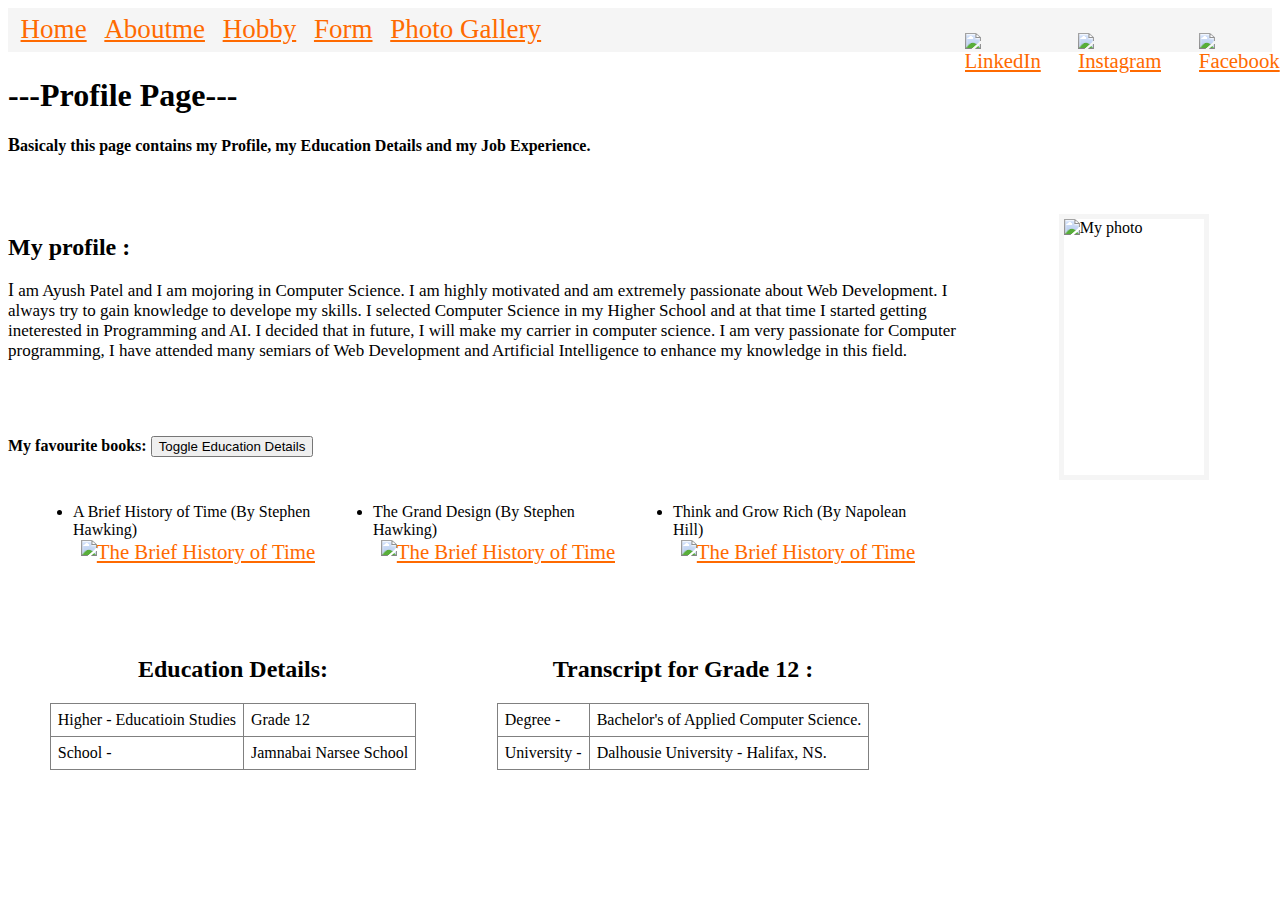
==== index.html @ fa0bcc43 "Add files via upload" ====
<!DOCTYPE html>
<html lang="en">
<meta name="viewport" content="width=device-width, initial-scale=1">
<link rel="icon" href="B.png">
<title>index.html</title>
<link rel="stylesheet" href="style.css">

<body>

  <div id="Container">
    <a href="https://www.linkedin.com/home">
      <img src="Linkedin.png" width="25" height="25" alt="LinkedIn">
    </a>
    <a href="https://www.instagram.com/">
      <img src="Instagram.png" width="25" height="25" alt="Instagram">
    </a>
    <a href="https://www.facebook.com/">
      <img src="Facebook.png" width="25" height="25" alt="Facebook">
    </a>
  </div>

  <nav>
    <a id="home" href="index.html">Home</a>
    <a href="Aboutme.html">Aboutme</a>
    <a href="hobby.html">Hobby</a>
    <a href="form.html">Form</a>
    <a href="gallery.html">Photo Gallery</a>
  </nav>
  <div>
    <h1>---Profile Page---</h1>

    <h4>
      <P>
        Basicaly this page contains my Profile, my Education Details and my Job Experience.
      </P>
    </h4>
  </div>
  <br></br>

  <img src="Ayush.jpg" height="256" width="140" alt="My photo">

  <h2>My profile :</h2>
  <div id="profile" class="profile">
    <p>I am Ayush Patel and I am mojoring in Computer Science. I am highly motivated and am extremely passionate about Web Development. I always try to gain knowledge to develope my skills. I selected Computer Science in my Higher School and at that time I started getting ineterested in Programming and AI. I decided that in future, I will make my carrier in computer science. I am very passionate for Computer programming, I have attended many semiars of Web Development and Artificial Intelligence to enhance my knowledge in this field.</p>
  </div>

  <br></br>

  <h4>My favourite books: <button id="FavBooks">Toggle Education Details</button> </h4>

  <!--unordered List-->
  <ul class="bookItems">
    <div class="book">
      <li>A Brief History of Time (By Stephen Hawking)</li>
      <a href="https://en.wikipedia.org/wiki/A_Brief_History_of_Time">
        <img src="BriefHistoryTime.jpg" width="110" height="160" alt="The Brief History of Time"></a>
    </div>
    <div class="book">
      <li>The Grand Design (By Stephen Hawking)</li>
      <a href="https://en.wikipedia.org/wiki/The_Grand_Design_(book)">
        <img src="TheGrandDesign.jpg" width="110" height="160" alt="The Brief History of Time"></a>
    </div>
    <div class="book">
      <li>Think and Grow Rich (By Napolean Hill)</li>
      <a href="https://en.wikipedia.org/wiki/Think_and_Grow_Rich">
        <img src="ThinkAndGrow.jpg" width="110" height="160" alt="The Brief History of Time"></a>
    </div>
  </ul>


  <!--Table-->
<div class="bookItems">
  <div class="education">
  <h2>Education Details:</h2>

  <table border="1">
    <tr>
      <td>Higher - Educatioin Studies</td>
      <td>Grade 12</td>
    </tr>
    <tr>
      <td>School - </td>
      <td>Jamnabai Narsee School</td>
    </tr>
  </table>
</div>
<div class="education">
  <h2>Transcript for Grade 12 :</h2>

  <table border="1">
    <tr>
      <td>Degree - </td>
      <td>Bachelor's of Applied Computer Science.</td>
    </tr>
    <tr>
      <td>University - </td>
      <td>Dalhousie University - Halifax, NS.</td>
    </tr>
  </table>
</div>
</div>
</body>
<script src="index.js"></script>

</html>
---- style.css ----
* {
    margin: 1;
}

body {
    background-image: url(background.jpg);
    background-size: cover;
}

nav {
    background-color: whitesmoke;
}

nav, a {
    color: rgb(255, 106, 0);
    padding: 0.5%;
    font-size: 130%;
    font-family: serif;
    margin-bottom: 2%;
    text-align: start;
}
nav, a:hover {
    color: #000;
}
ul > li {
    font-size: 1pc;
    font-family: Arial, Helvetica, sans-serif;
}

.color {
    background-color: antiquewhite;
    width: 120px;
}

ol > li{
    padding: 4px;
    font-family: 'Segoe UI', Tahoma, Geneva, Verdana, sans-serif;
}

h3 ~ img {
    margin: 0;
}

h4 + a {
    margin: 1%;
}

h4 > p {
    color: black;
}

p::first-letter {
    font-size: large;
}

#Container {
    display: flex;
    float: right;
    margin-right: 3%;
    margin-top: 0.5%;
}

#Container > a{
    margin: 6%;
}

.Idol{
    display: grid; 
    float: left;  
    margin-left: 1%;
    margin-right: 4%;
}

.Grid {
    margin-top: 4%;
    margin-bottom: 4%;
    font-size: 1.2pc;
}

img[alt~="photo"] {
    border: 5px solid whitesmoke;
    float: right;
    margin-right: 5%;
    margin-left: 6%; 
    padding: 0;
}

img[alt~="Ratan"] {
    border: 4px solid black;
    margin: 0;
    padding: 0;
}

img[alt~="Sundar"] {
    border: 4px solid black;
    margin-bottom: 3%;
    padding: 0;
}

.profile >p {
    font-size: 17px;
}

table {
    border-collapse: collapse;
}

td {
    padding: 7px;
}
.book{
    padding: 25px;
    width: 250px;
    display: flex;
    flex-direction: column;
    align-items: center;
}
.bookItems{
    display: flex;
    flex-wrap: wrap;
}

.bookItems.hidden {
    display: none;
  }

.education{
    padding: 25px;
    width: 400px;
    display: flex;
    flex-direction: column;
    align-items: center;
}

.gallery{
    display: flex;
    flex-wrap: wrap;
    justify-content: center;
    width: 80%;
    margin-bottom: 28px;
}
.gallery img{
    width: 200px;
    height: 200px;
    margin: 20px;
    border: 5px solid royalblue;
}

/* Moobile layout*/

@media screen and (max-width:400px) {

    body {
        background-image: url(background.jpg);
        background-size: cover;
    }

    .profile > p{
        font-size: 10pt;
    }

    .para > p {
        font-size: 8pt;
    }

    .Idol {
        margin-top: 100px;
        margin-bottom: 150px;
    }
}

/* Tablet layout*/
@media screen and (min-width:401) and (max-width:1000){

    .profile > p{
        font-size: 15pt;
    }

    .para > p {
        font-size: 12pt;
    }
}
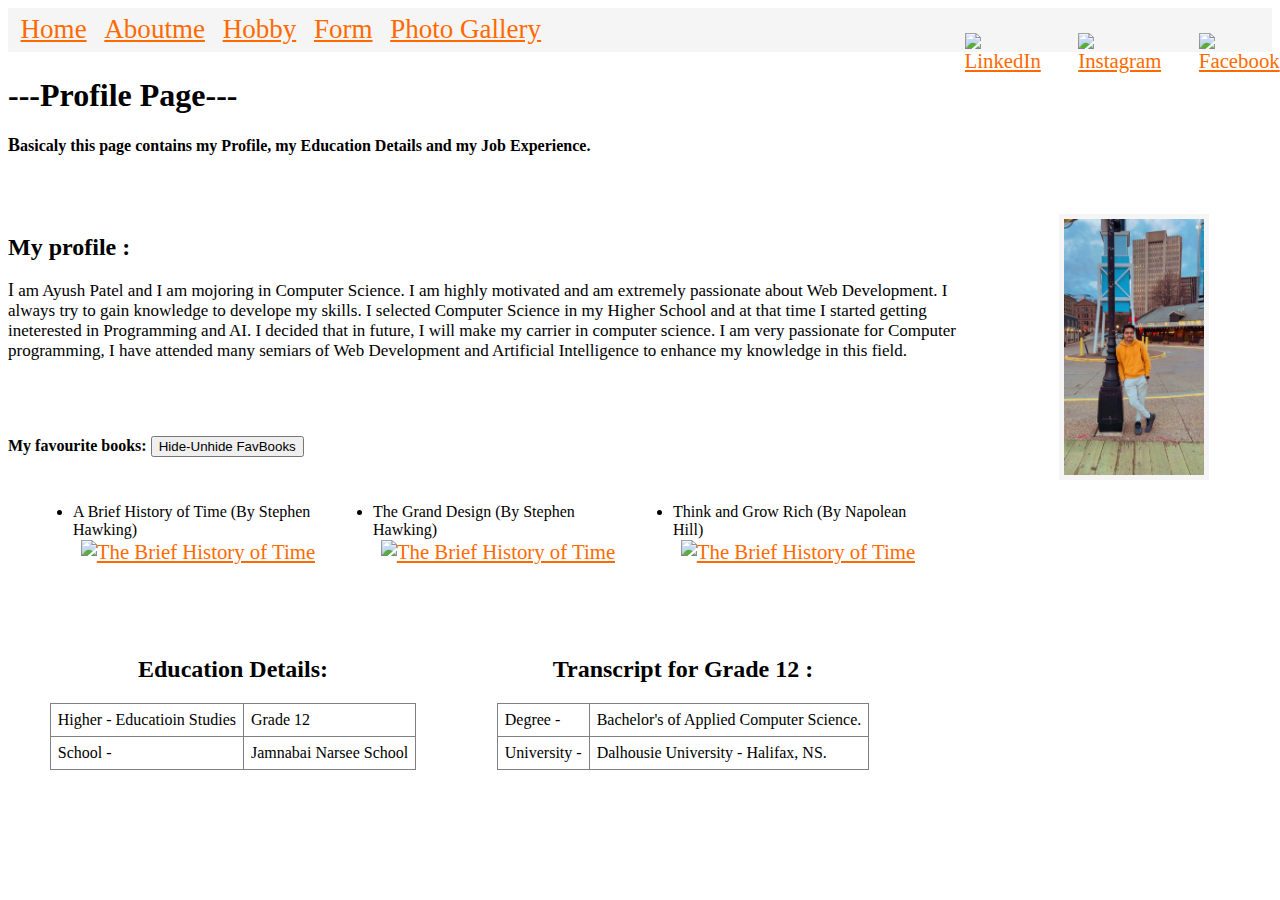
==== commit fadfce75: "Add files via upload" ====
--- a/index.html
+++ b/index.html
@@ -1,6 +1,5 @@
 <!DOCTYPE html>
 <html lang="en">
-<meta name="viewport" content="width=device-width, initial-scale=1">
 <link rel="icon" href="B.png">
 <title>index.html</title>
 <link rel="stylesheet" href="style.css">
@@ -37,7 +36,7 @@
   </div>
   <br></br>
 
-  <img src="Ayush.jpg" height="256" width="140" alt="My photo">
+  <img src="Ayush.png" height="256" width="140" alt="My photo">
 
   <h2>My profile :</h2>
   <div id="profile" class="profile">
@@ -46,7 +45,7 @@
 
   <br></br>
 
-  <h4>My favourite books: <button id="FavBooks">Toggle Education Details</button> </h4>
+  <h4>My favourite books: <button id="FavBooks">Hide-Unhide FavBooks</button> </h4>
 
   <!--unordered List-->
   <ul class="bookItems">
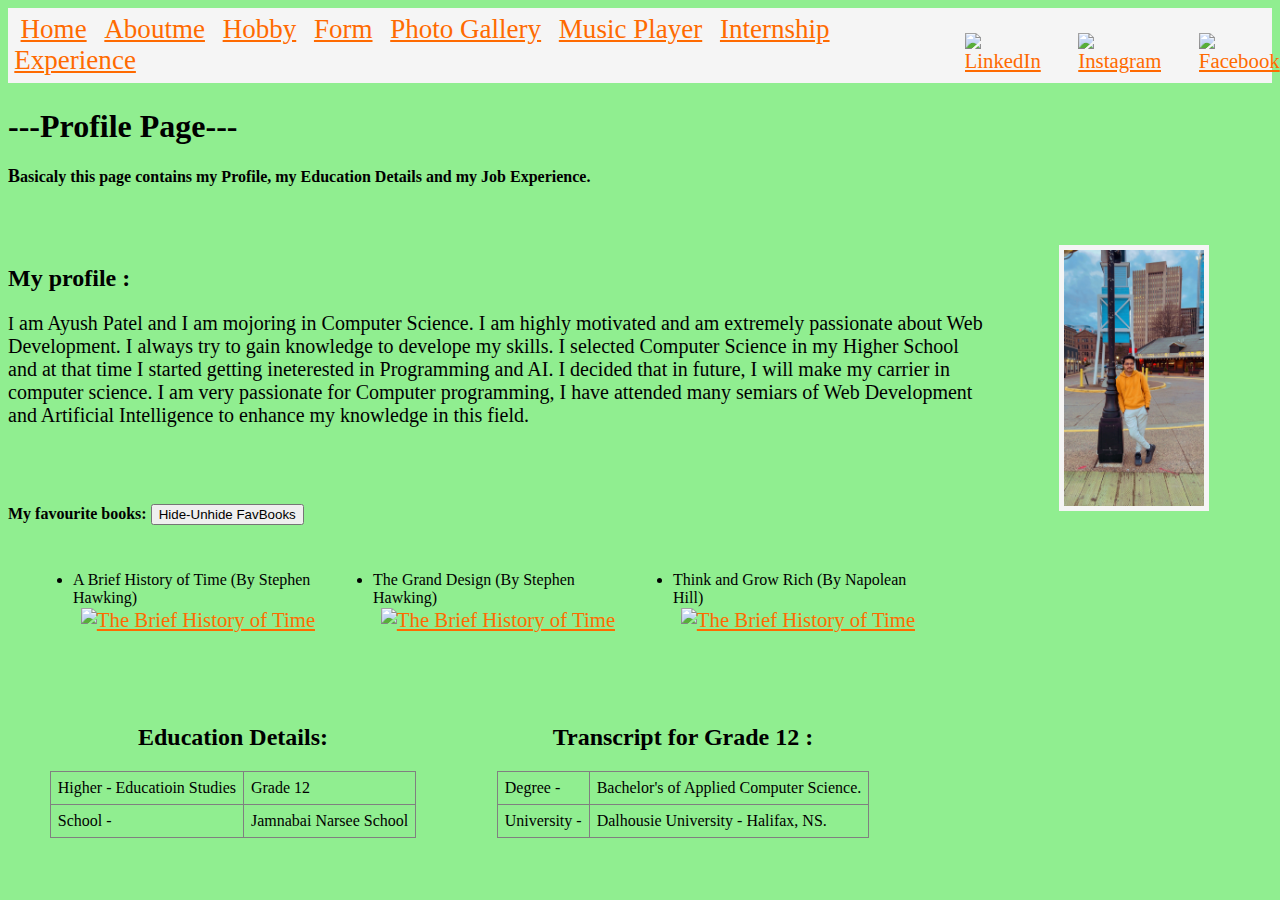
==== commit 720e0816: "Add files via upload" ====
--- a/index.html
+++ b/index.html
@@ -24,6 +24,9 @@
     <a href="hobby.html">Hobby</a>
     <a href="form.html">Form</a>
     <a href="gallery.html">Photo Gallery</a>
+    <a href="MusicPlayer.html">Music Player</a>
+    <a href="InternshipCRA.html">Internship Experience</a>
+
   </nav>
   <div>
     <h1>---Profile Page---</h1>
--- a/style.css
+++ b/style.css
@@ -1,3 +1,27 @@
+
+
+
+
+
+
+
+
+
+
+
+
+
+
+
+
+
+
+
+
+
+
+
+
 * {
     margin: 1;
 }
@@ -146,37 +170,504 @@
     border: 5px solid royalblue;
 }
 
-/* Moobile layout*/
-
-@media screen and (max-width:400px) {
-
+/* Mobile layout*/
+
+@media screen and (max-width:600px) {
+    nav, a {
+        color: rgb(255, 106, 0);
+        padding: 0.5%;
+        font-size: 100%;
+        font-family: serif;
+        margin-bottom: 2%;
+        text-align: start;
+    }
+
+    .Container {
+        display: flex;
+        padding-right: 100px;
+        margin-top: 0.1%;
+    }
+
+    #Container > a{
+        margin: 5%;
+    }
+
+    .profile > p{
+        font-size: 10pt;
+    }
+
+    .para > p {
+        font-size: 8pt;
+    }
+
+    .bookItems {
+        display: flex;
+        flex-direction: column;
+    }
+    
+    .book {
+        display: flex;
+        flex-direction: column;
+    }
+
+    .Grid {
+        display: flex;
+        flex-direction: column;
+    }
+}
+
+/* Tablet layout*/
+@media screen and (min-width:601px) and (max-width:1440px){
+
+    .profile > p{
+        font-size: 15pt;
+    }
+
+    .para > p {
+        font-size: 12pt;
+    }
+}
+
+/*-----------------------------------------------------------------------------*/
+
+body {
+    background-color: lightgreen;
+  
+    /* Smoothly transition the background color */
+    transition: background-color .5s;
+  }
+  
+  .player {
+    height: 95vh;
+    display: flex;
+    align-items: center;* {
+        margin: 1;
+    }
+    
     body {
         background-image: url(background.jpg);
         background-size: cover;
     }
-
-    .profile > p{
-        font-size: 10pt;
-    }
-
-    .para > p {
-        font-size: 8pt;
-    }
-
-    .Idol {
-        margin-top: 100px;
-        margin-bottom: 150px;
-    }
-}
-
-/* Tablet layout*/
-@media screen and (min-width:401) and (max-width:1000){
-
-    .profile > p{
-        font-size: 15pt;
-    }
-
-    .para > p {
-        font-size: 12pt;
-    }
-}+    
+    nav {
+        background-color: whitesmoke;
+    }
+    
+    nav, a {
+        color: rgb(255, 106, 0);
+        padding: 0.5%;
+        font-size: 130%;
+        font-family: serif;
+        margin-bottom: 2%;
+        text-align: start;
+    }
+    nav, a:hover {
+        color: #000;
+    }
+    ul > li {
+        font-size: 1pc;
+        font-family: Arial, Helvetica, sans-serif;
+    }
+    
+    .color {
+        background-color: antiquewhite;
+        width: 120px;
+    }
+    
+    ol > li{
+        padding: 4px;
+        font-family: 'Segoe UI', Tahoma, Geneva, Verdana, sans-serif;
+    }
+    
+    h3 ~ img {
+        margin: 0;
+    }
+    
+    h4 + a {
+        margin: 1%;
+    }
+    
+    h4 > p {
+        color: black;
+    }
+    
+    p::first-letter {
+        font-size: large;
+    }
+    
+    #Container {
+        display: flex;
+        float: right;
+        margin-right: 3%;
+        margin-top: 0.5%;
+    }
+    
+    #Container > a{
+        margin: 6%;
+    }
+    
+    .Idol{
+        display: grid; 
+        float: left;  
+        margin-left: 1%;
+        margin-right: 4%;
+    }
+    
+    .Grid {
+        margin-top: 4%;
+        margin-bottom: 4%;
+        font-size: 1.2pc;
+    }
+    
+    img[alt~="photo"] {
+        border: 5px solid whitesmoke;
+        float: right;
+        margin-right: 5%;
+        margin-left: 6%; 
+        padding: 0;
+    }
+    
+    img[alt~="Ratan"] {
+        border: 4px solid black;
+        margin: 0;
+        padding: 0;
+    }
+    
+    img[alt~="Sundar"] {
+        border: 4px solid black;
+        margin-bottom: 3%;
+        padding: 0;
+    }
+    
+    .profile >p {
+        font-size: 17px;
+    }
+    
+    table {
+        border-collapse: collapse;
+    }
+    
+    td {
+        padding: 7px;
+    }
+    .book{
+        padding: 25px;
+        width: 250px;
+        display: flex;
+        flex-direction: column;
+        align-items: center;
+    }
+    .bookItems{
+        display: flex;
+        flex-wrap: wrap;
+    }
+    
+    .bookItems.hidden {
+        display: none;
+      }
+    
+    .education{
+        padding: 25px;
+        width: 400px;
+        display: flex;
+        flex-direction: column;
+        align-items: center;
+    }
+    
+    .gallery{
+        display: flex;
+        flex-wrap: wrap;
+        justify-content: center;
+        width: 80%;
+        margin-bottom: 28px;
+    }
+    .gallery img{
+        width: 200px;
+        height: 200px;
+        margin: 20px;
+        border: 5px solid royalblue;
+    }
+    
+    /* Mobile layout*/
+    
+    @media screen and (max-width:600px) {
+        nav, a {
+            color: rgb(255, 106, 0);
+            padding: 0.5%;
+            font-size: 100%;
+            font-family: serif;
+            margin-bottom: 2%;
+            text-align: start;
+        }
+    
+        .Container {
+            display: flex;
+            padding-right: 100px;
+            margin-top: 0.1%;
+        }
+    
+        #Container > a{
+            margin: 5%;
+        }
+    
+        .profile > p{
+            font-size: 10pt;
+        }
+    
+        .para > p {
+            font-size: 8pt;
+        }
+    
+        .bookItems {
+            display: flex;
+            flex-direction: column;
+        }
+        
+        .book {
+            display: flex;
+            flex-direction: column;
+        }
+    
+        .Grid {
+            display: flex;
+            flex-direction: column;
+        }
+    }
+    
+    /* Tablet layout*/
+    @media screen and (min-width:601px) and (max-width:1440px){
+    
+        .profile > p{
+            font-size: 15pt;
+        }
+    
+        .para > p {
+            font-size: 12pt;
+        }
+    }
+    
+    /*-----------------------------------------------------------------------------*/
+    
+    body {
+        background-color: lightgreen;
+      
+        /* Smoothly transition the background color */
+        transition: background-color .5s;
+      }
+      
+      .player {
+        height: 95vh;
+        display: flex;
+        align-items: center;
+        flex-direction: column;
+        justify-content: center;
+      }
+      
+      .details {
+        display: flex;
+        align-items: center;
+        flex-direction: column;
+        justify-content: center;
+        margin-top: 25px;
+      }
+      
+      .track-art {
+        margin: 25px;
+        height: 250px;
+        width: 250px;
+        background-image: url("https://images.pexels.com/photos/262034/pexels-photo-262034.jpeg?auto=compress&cs=tinysrgb&dpr=3&h=750&w=1260");
+        background-size: cover;
+        border-radius: 15%;
+      }
+      
+      .now-playing {
+        font-size: 1rem;
+      }
+      
+      .track-name {
+        font-size: 3rem;
+      }
+      
+      .track-artist {
+        font-size: 1.5rem;
+      }
+      
+      .buttons {
+        display: flex;
+        flex-direction: row;
+        align-items: center;
+      }
+      
+      .playpause-track, .prev-track, .next-track {
+        padding: 25px;
+        opacity: 0.8;
+      
+        /* Smoothly transition the opacity */
+        transition: opacity .2s;
+      }
+      
+      .playpause-track:hover, .prev-track:hover, .next-track:hover {
+        opacity: 1.0;
+      }
+      
+      .slider_container {
+        width: 75%;
+        max-width: 400px;
+        display: flex;
+        justify-content: center;
+        align-items: center;
+      }
+      
+      /* Modify the appearance of the slider */
+      .seek_slider, .volume_slider {
+        -webkit-appearance: none;
+        -moz-appearance: none;
+        appearance: none;
+        height: 5px;
+        background: black;
+        opacity: 0.7;
+        -webkit-transition: .2s;
+        transition: opacity .2s;
+      }
+      
+      /* Modify the appearance of the slider thumb */
+      .seek_slider::-webkit-slider-thumb, .volume_slider::-webkit-slider-thumb {
+        -webkit-appearance: none;
+        -moz-appearance: none;
+        appearance: none;
+        width: 15px;
+        height: 15px;
+        background: white;
+        cursor: pointer;
+        border-radius: 50%;
+      }
+      
+      .seek_slider:hover, .volume_slider:hover {
+        opacity: 1.0;
+      }
+      
+      .seek_slider {
+        width: 60%;
+      }
+      
+      .volume_slider {
+        width: 30%;
+      }
+      
+      .current-time, .total-duration {
+        padding: 10px;
+      }
+      
+      i.fa-volume-down, i.fa-volume-up {
+        padding: 10px;
+      }
+      
+      i.fa-play-circle, i.fa-pause-circle, i.fa-step-forward, i.fa-step-backward {
+        cursor: pointer;
+      }
+    flex-direction: column;
+    justify-content: center;
+  }
+  
+  .details {
+    display: flex;
+    align-items: center;
+    flex-direction: column;
+    justify-content: center;
+    margin-top: 25px;
+  }
+  
+  .track-art {
+    margin: 25px;
+    height: 250px;
+    width: 250px;
+    background-image: url("https://images.pexels.com/photos/262034/pexels-photo-262034.jpeg?auto=compress&cs=tinysrgb&dpr=3&h=750&w=1260");
+    background-size: cover;
+    border-radius: 15%;
+  }
+  
+  .now-playing {
+    font-size: 1rem;
+  }
+  
+  .track-name {
+    font-size: 3rem;
+  }
+  
+  .track-artist {
+    font-size: 1.5rem;
+  }
+  
+  .buttons {
+    display: flex;
+    flex-direction: row;
+    align-items: center;
+  }
+  
+  .playpause-track, .prev-track, .next-track {
+    padding: 25px;
+    opacity: 0.8;
+  
+    /* Smoothly transition the opacity */
+    transition: opacity .2s;
+  }
+  
+  .playpause-track:hover, .prev-track:hover, .next-track:hover {
+    opacity: 1.0;
+  }
+  
+  .slider_container {
+    width: 75%;
+    max-width: 400px;
+    display: flex;
+    justify-content: center;
+    align-items: center;
+  }
+  
+  /* Modify the appearance of the slider */
+  .seek_slider, .volume_slider {
+    -webkit-appearance: none;
+    -moz-appearance: none;
+    appearance: none;
+    height: 5px;
+    background: black;
+    opacity: 0.7;
+    -webkit-transition: .2s;
+    transition: opacity .2s;
+  }
+  
+  /* Modify the appearance of the slider thumb */
+  .seek_slider::-webkit-slider-thumb, .volume_slider::-webkit-slider-thumb {
+    -webkit-appearance: none;
+    -moz-appearance: none;
+    appearance: none;
+    width: 15px;
+    height: 15px;
+    background: white;
+    cursor: pointer;
+    border-radius: 50%;
+  }
+  
+  .seek_slider:hover, .volume_slider:hover {
+    opacity: 1.0;
+  }
+  
+  .seek_slider {
+    width: 60%;
+  }
+  
+  .volume_slider {
+    width: 30%;
+  }
+  
+  .current-time, .total-duration {
+    padding: 10px;
+  }
+  
+  i.fa-volume-down, i.fa-volume-up {
+    padding: 10px;
+  }
+  
+  i.fa-play-circle, i.fa-pause-circle, i.fa-step-forward, i.fa-step-backward {
+    cursor: pointer;
+  }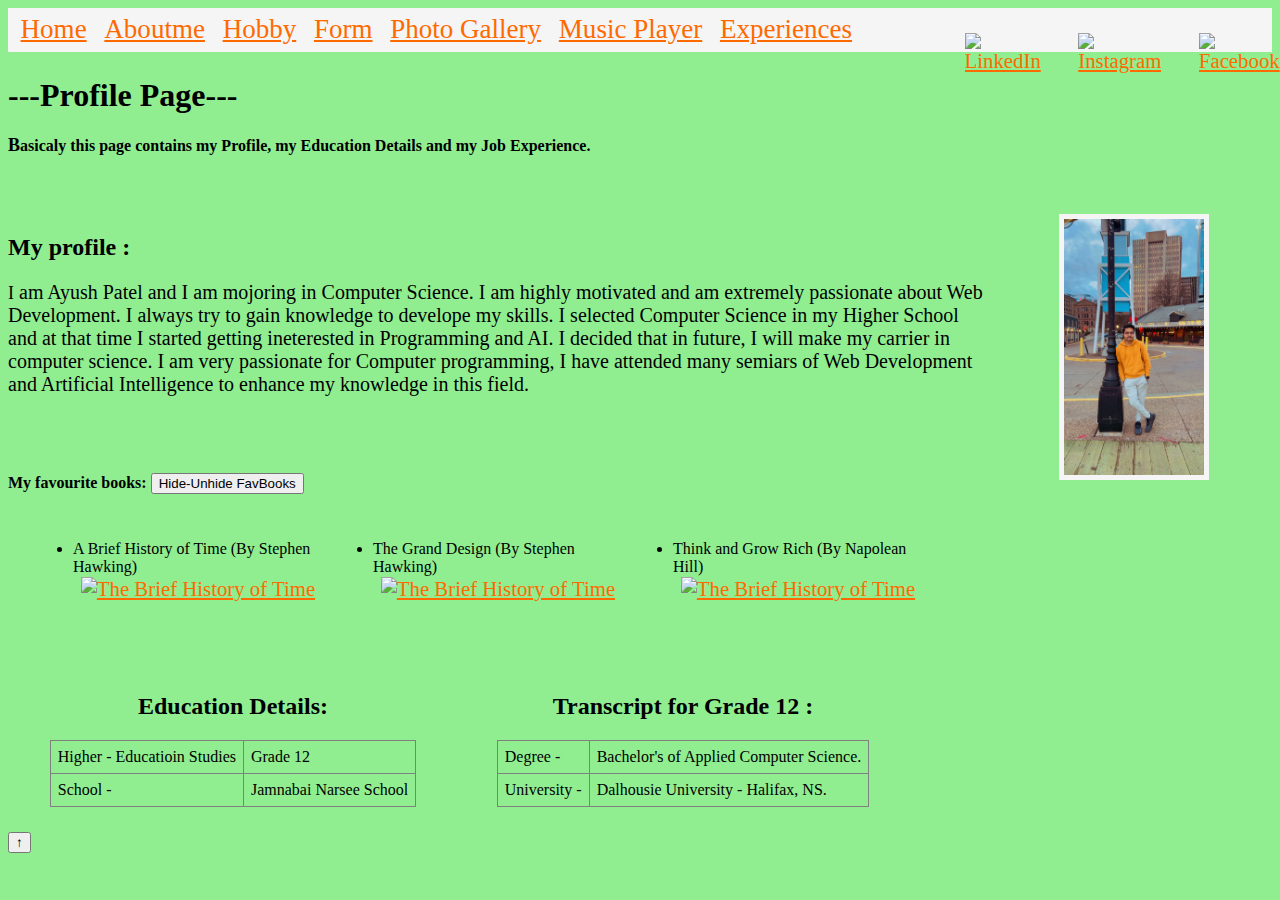
==== commit f7f40210: "Add files via upload" ====
--- a/index.html
+++ b/index.html
@@ -3,6 +3,8 @@
 <link rel="icon" href="B.png">
 <title>index.html</title>
 <link rel="stylesheet" href="style.css">
+<link href="https://fonts.googleapis.com/css2?family=Poppins:wght@300;400;700&display=swap" rel="stylesheet">
+
 
 <body>
 
@@ -25,7 +27,7 @@
     <a href="form.html">Form</a>
     <a href="gallery.html">Photo Gallery</a>
     <a href="MusicPlayer.html">Music Player</a>
-    <a href="InternshipCRA.html">Internship Experience</a>
+    <a href="Experiences.html">Experiences</a>
 
   </nav>
   <div>
@@ -102,6 +104,14 @@
 </div>
 </div>
 </body>
+
+<!-- Scroll-to-Top Button -->
+<button id="scrollTopBtn" title="Go to top">↑</button>
+
+<!-- Javascript file for scroll button -->
+<script src="scroll.js"></script>
+
+
 <script src="index.js"></script>
 
 </html>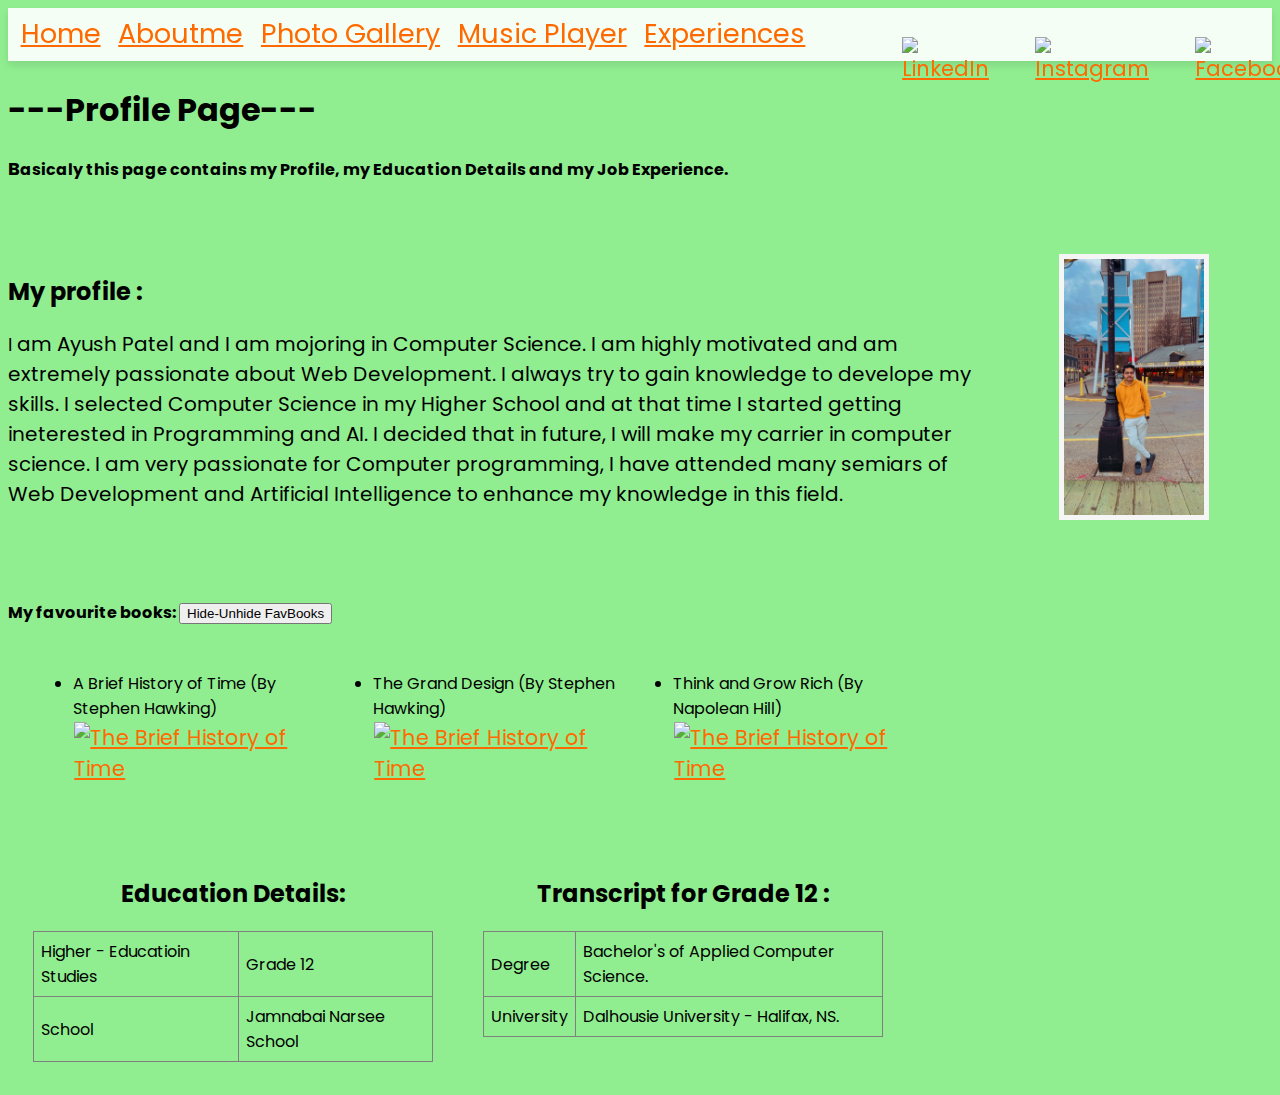
==== commit f29d7e5d: "Add files via upload" ====
--- a/index.html
+++ b/index.html
@@ -23,8 +23,6 @@
   <nav>
     <a id="home" href="index.html">Home</a>
     <a href="Aboutme.html">Aboutme</a>
-    <a href="hobby.html">Hobby</a>
-    <a href="form.html">Form</a>
     <a href="gallery.html">Photo Gallery</a>
     <a href="MusicPlayer.html">Music Player</a>
     <a href="Experiences.html">Experiences</a>
@@ -83,7 +81,7 @@
       <td>Grade 12</td>
     </tr>
     <tr>
-      <td>School - </td>
+      <td>School </td>
       <td>Jamnabai Narsee School</td>
     </tr>
   </table>
@@ -93,11 +91,11 @@
 
   <table border="1">
     <tr>
-      <td>Degree - </td>
+      <td>Degree </td>
       <td>Bachelor's of Applied Computer Science.</td>
     </tr>
     <tr>
-      <td>University - </td>
+      <td>University </td>
       <td>Dalhousie University - Halifax, NS.</td>
     </tr>
   </table>
--- a/style.css
+++ b/style.css
@@ -1,27 +1,3 @@
-
-
-
-
-
-
-
-
-
-
-
-
-
-
-
-
-
-
-
-
-
-
-
-
 * {
     margin: 1;
 }
@@ -670,4 +646,132 @@
   
   i.fa-play-circle, i.fa-pause-circle, i.fa-step-forward, i.fa-step-backward {
     cursor: pointer;
-  }+  }
+
+
+
+
+
+ /* Scroll to top */
+
+  #scrollTopBtn {
+    display: none; /* Hidden by default */
+    position: fixed;
+    bottom: 20px;
+    right: 30px;
+    z-index: 1000;
+    font-size: 18px;
+    background-color: #ff6a00;
+    color: white;
+    padding: 10px;
+    border: none;
+    border-radius: 5px;
+    cursor: pointer;
+    box-shadow: 0 2px 5px rgba(0, 0, 0, 0.3);
+}
+
+#scrollTopBtn:hover {
+    background-color: #333;
+}
+
+
+
+/* Gallary Lightbox */
+
+#lightbox {
+    display: none;
+    position: fixed;
+    top: 0;
+    left: 0;
+    width: 100%;
+    height: 100%;
+    background-color: rgba(0, 0, 0, 0.8);
+    justify-content: center;
+    align-items: center;
+}
+
+#lightbox img {
+    max-width: 80%;
+    max-height: 80%;
+    box-shadow: 0 4px 8px rgba(0, 0, 0, 0.5);
+    border-radius: 10px;
+}
+
+
+/* Font Style Change */
+
+body, h1, h2, h3, p, a {
+    font-family: 'Poppins', sans-serif;
+}
+
+
+/* Sticky Navigation Bar */
+nav {
+    position: sticky;
+    top: 0;
+    background-color: rgba(255, 255, 255, 0.9); /* Slight transparency */
+    box-shadow: 0 4px 8px rgba(0, 0, 0, 0.1);
+    z-index: 999; /* Ensure it's above the main content */
+}
+
+/* Social Media Icons */
+#Container {
+    display: flex;
+    float: right;
+    margin-right: 3%;
+    margin-top: 0.5%;
+    z-index: 1000; /* Higher than nav to ensure they are clickable */
+}
+
+#Container > a {
+    margin: 6%;
+    z-index: 1000; /* Ensure each icon is above the nav */
+}
+
+/* Ensure icons are clearly visible */
+#Container img {
+    opacity: 1; /* Ensure full visibility */
+    transition: opacity 0.3s ease;
+}
+
+#Container img:hover {
+    opacity: 0.8; /* Optional hover effect to dim slightly */
+}
+
+
+/* CSS for Resume Section */
+
+.modal {
+    display: none;
+    position: fixed;
+    z-index: 1000;
+    left: 0;
+    top: 0;
+    width: 100%;
+    height: 100%;
+    background-color: rgba(0, 0, 0, 0.5);
+}
+
+.modal-content {
+    background-color: #fff;
+    margin: 10% auto;
+    padding: 20px;
+    border: 1px solid #888;
+    width: 80%;
+    box-shadow: 0 4px 8px rgba(0, 0, 0, 0.2);
+}
+
+.close {
+    color: #aaa;
+    float: right;
+    font-size: 28px;
+    font-weight: bold;
+    cursor: pointer;
+}
+
+.close:hover, .close:focus {
+    color: black;
+    text-decoration: none;
+    cursor: pointer;
+}
+
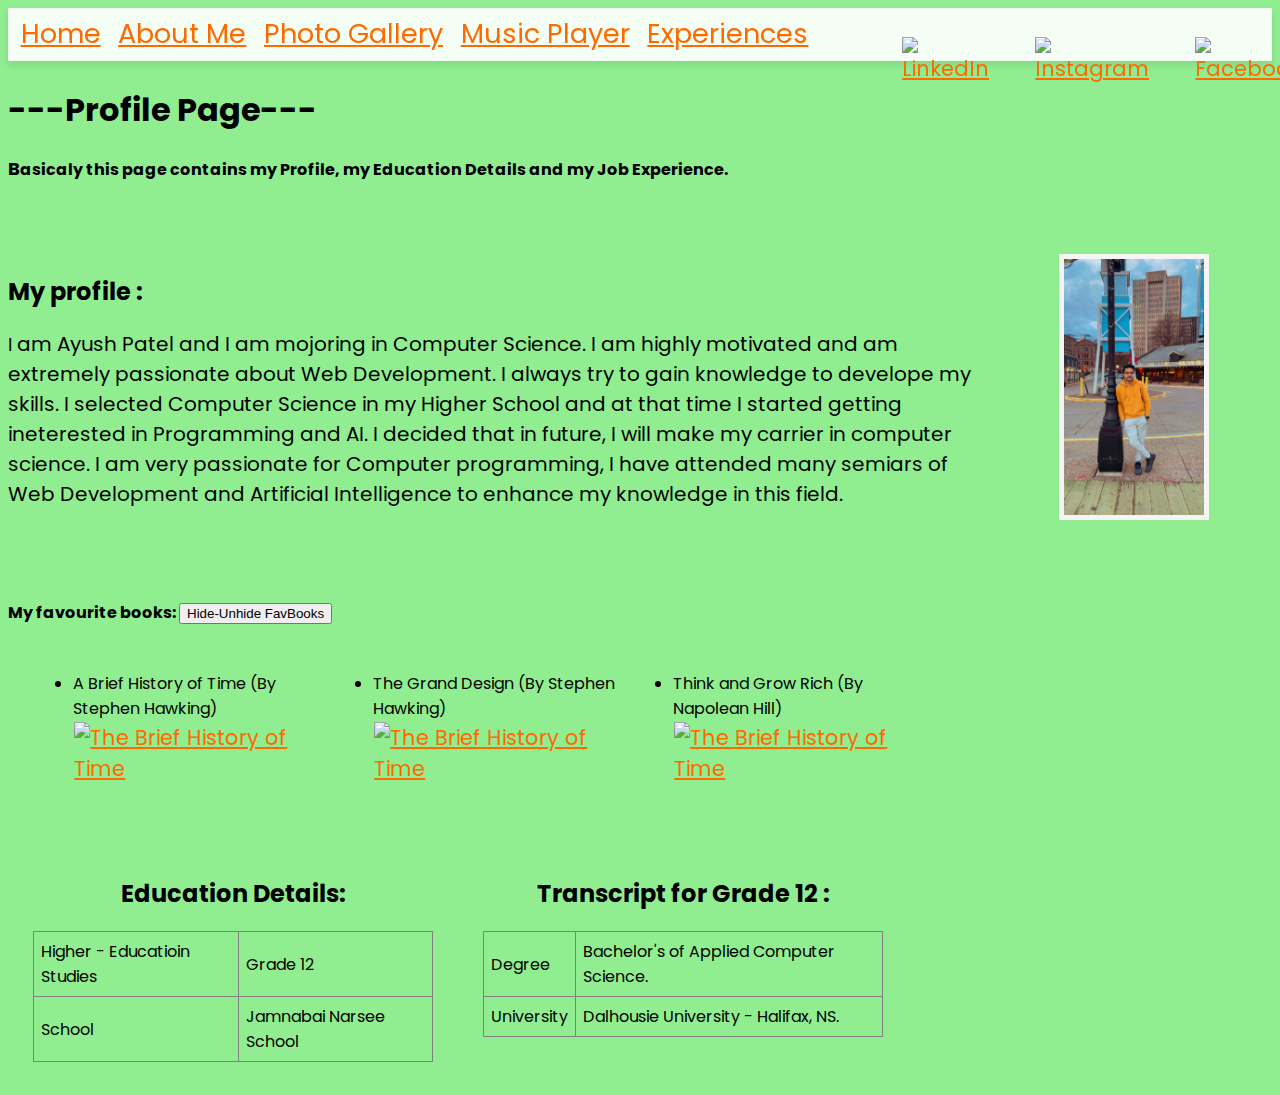
==== commit d0c28021: "Update index.html" ====
--- a/index.html
+++ b/index.html
@@ -22,7 +22,7 @@
 
   <nav>
     <a id="home" href="index.html">Home</a>
-    <a href="Aboutme.html">Aboutme</a>
+    <a href="Aboutme.html">About Me</a>
     <a href="gallery.html">Photo Gallery</a>
     <a href="MusicPlayer.html">Music Player</a>
     <a href="Experiences.html">Experiences</a>
@@ -112,4 +112,4 @@
 
 <script src="index.js"></script>
 
-</html>+</html>
